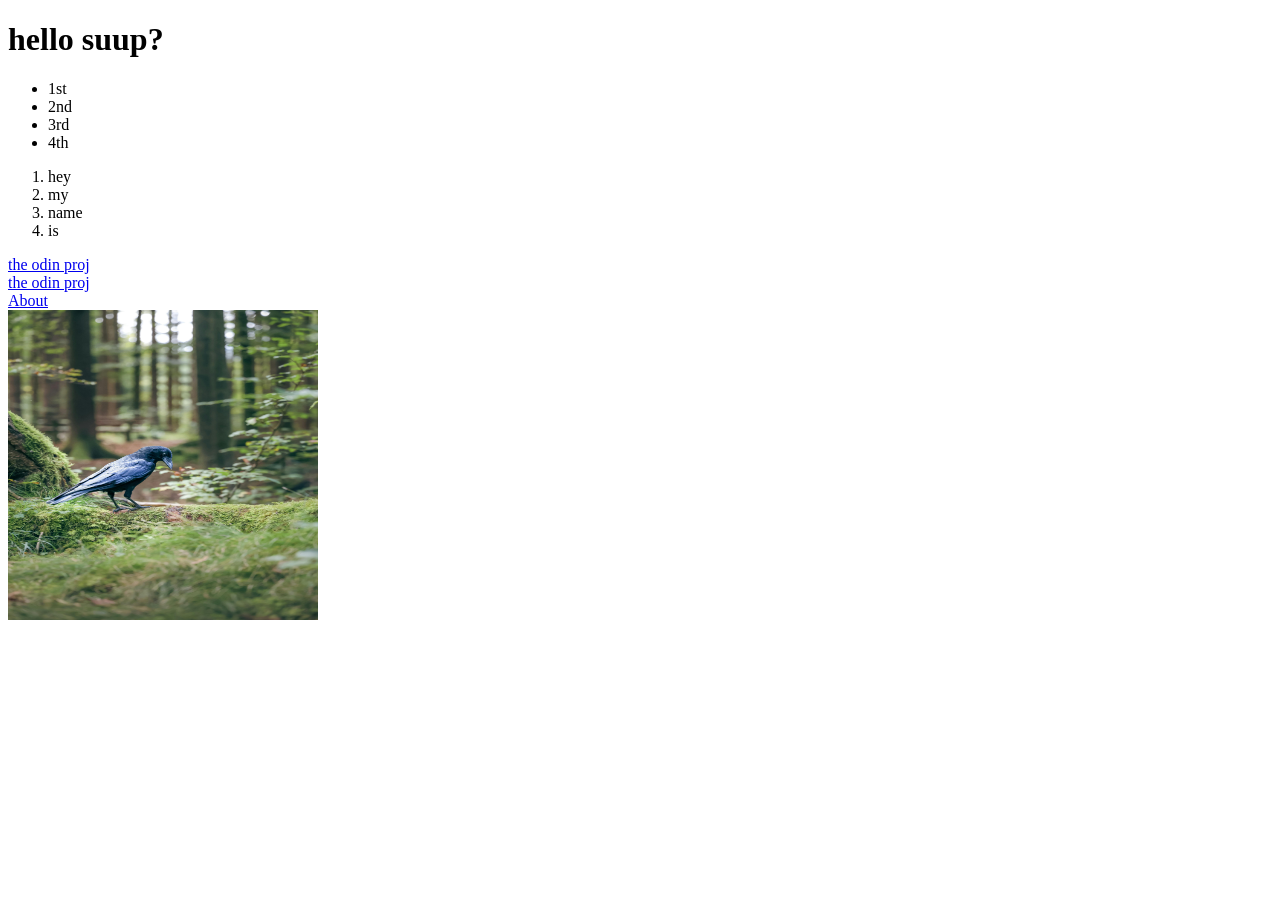
==== index.html @ 4ba9b9fc "First commit" ====
<!DOCTYPE html>
<html lang="en">
<head>
    <meta charset="UTF-8">
    <meta name="viewport" content="width=device-width, initial-scale=1.0">
    <title>my first web page </title>
</head>
<body>
   <h1> hello suup?</h1> 
   <ul>
    <li>1st</li>
    <li>2nd</li>
    <li>3rd</li>
    <li>4th</li>
   </ul>
   
   <ol>
        <li>hey</li>
        <li>my </li>
        <li>name </li>
        <li>is </li>
   </ol>
   
   <a href=" https://www.theodinproject.com">the odin proj</a>
   <br>
   <a href=" https://www.theodinproject.com" target="_blank" rel="noreferrer">the odin proj</a>
  <br> 
   <a href="./links/about.html">About</a>
   <br>

   <img src="./links/pexels-studio-lichtfang-2152913672-34214379.jpg" alt ="img not found"
     height="310" width="310">


</body>
</html>
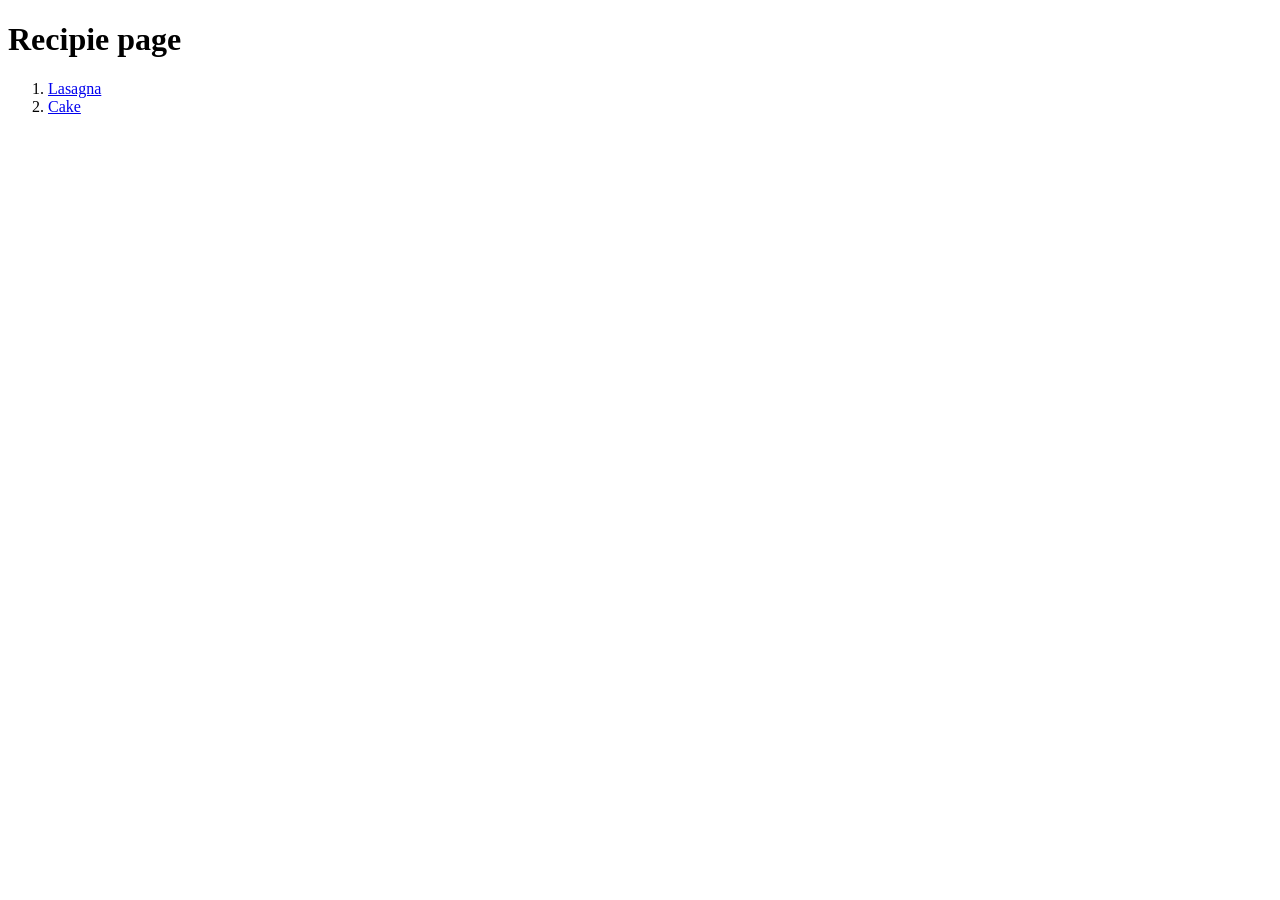
==== commit 852dacec: "added cake and ordered list in index" ====
--- a/index.html
+++ b/index.html
@@ -6,31 +6,13 @@
     <title>my first web page </title>
 </head>
 <body>
-   <h1> hello suup?</h1> 
-   <ul>
-    <li>1st</li>
-    <li>2nd</li>
-    <li>3rd</li>
-    <li>4th</li>
-   </ul>
-   
-   <ol>
-        <li>hey</li>
-        <li>my </li>
-        <li>name </li>
-        <li>is </li>
-   </ol>
-   
-   <a href=" https://www.theodinproject.com">the odin proj</a>
-   <br>
-   <a href=" https://www.theodinproject.com" target="_blank" rel="noreferrer">the odin proj</a>
-  <br> 
-   <a href="./links/about.html">About</a>
-   <br>
-
-   <img src="./links/pexels-studio-lichtfang-2152913672-34214379.jpg" alt ="img not found"
-     height="310" width="310">
-
-
+ <h1>Recipie page</h1>
+ 
+ <ol>
+    <li> <a href="recipes/lasagna.html">Lasagna</a></li>
+    <li> <a href="recipes/cake.html">Cake</a> </li>
+ </ol>
+ <br>
+ 
 </body>
 </html>
